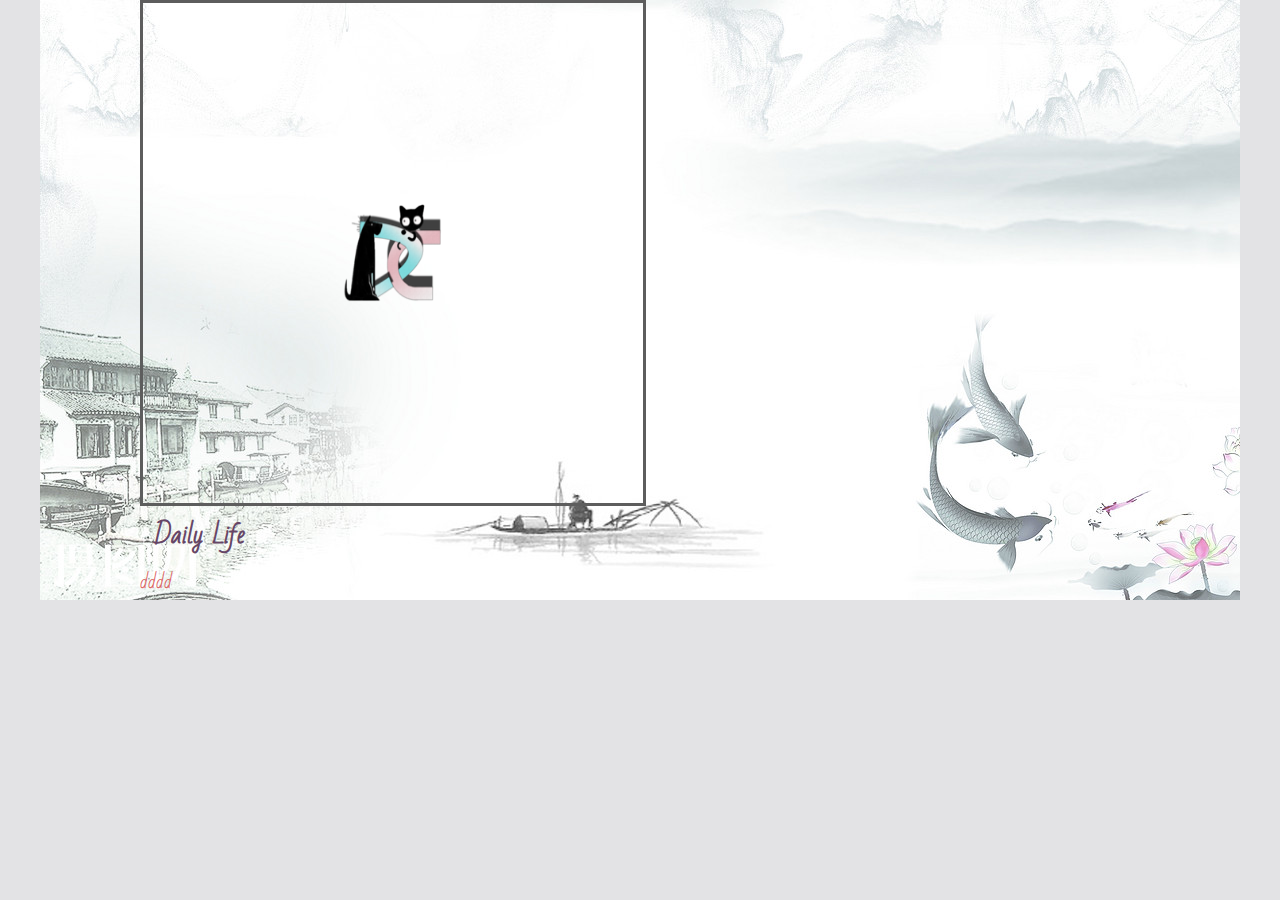
==== index.html @ 6ed4bfeb "ss" ====
<!DOCTYPE HTML>
<html>
    <head>
        <title>The Daily Life Of Yu MiaoMiao And Sun WangWang </title>
        <link rel="stylesheet" type="text/css" href="/CSS/index.css">
        <link href='https://fonts.googleapis.com/css?family=Bad+Script' rel='stylesheet' type='text/css'>

    </head>
    <body>
        <div id = "header">
            <div class = "left logo">
                <img src="/src/img/docatg.png" width="100" height="100" alt="title"/>
            </div>
            <div class = "left titlename">
                <h1>Daily Life</h1>
                <p>dddd</p>
            </div>
            <div class="clear"></div>
        </div>
    </body>
</html>
---- CSS/index.css ----
/* CSS Document */
@charset "utf-8";

@font-face {
  font-family: BadScript;
  src: url("../src/font/Bad Script Regular.ttf");
}
*{margin:0; padding:0px;}
body{font-size:14px;font-family: BadScript;background:#E3E3E5 url(../src/img/bg.jpg)  50% top scroll no-repeat;color:#5d5d5d;}
a{text-decoration:none;}
.left{float:left;}
.right{float:right;}
.clear{clear:both;}
li{list-style:none;}
img{display:block;border:0px;}

/*end*/
#header{width:1000px;height:100px;margin:0 auto;}
#header h1{font-size:24px;color:#664666;padding:5px 0 5px 15px;font-weight:600;}
#header p{font-size:18px;color:#DB5E5E;font-weight:500;}
#header .logo{width:100px;height:100px;margin:0 auto;padding:20% 20% 20% 20%;border-style: solid;border-width: 1,1,1,1;}
#header .titlename{width: 800px;height:100px;}
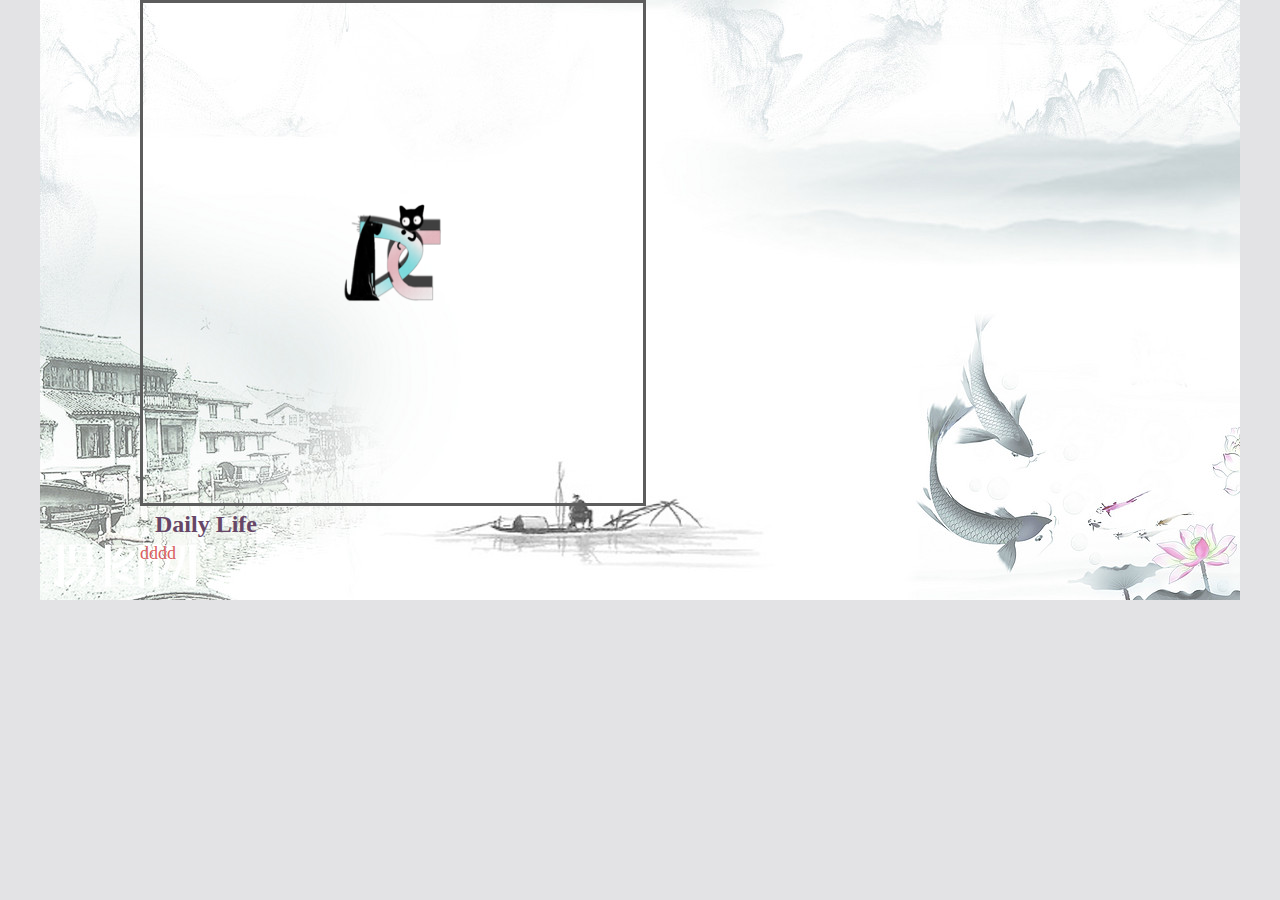
==== commit cc0f73fa: "ss" ====
--- a/CSS/index.css
+++ b/CSS/index.css
@@ -1,10 +1,5 @@
 /* CSS Document */
 @charset "utf-8";
-
-@font-face {
-  font-family: BadScript;
-  src: url("../src/font/Bad Script Regular.ttf");
-}
 *{margin:0; padding:0px;}
 body{font-size:14px;font-family: BadScript;background:#E3E3E5 url(../src/img/bg.jpg)  50% top scroll no-repeat;color:#5d5d5d;}
 a{text-decoration:none;}
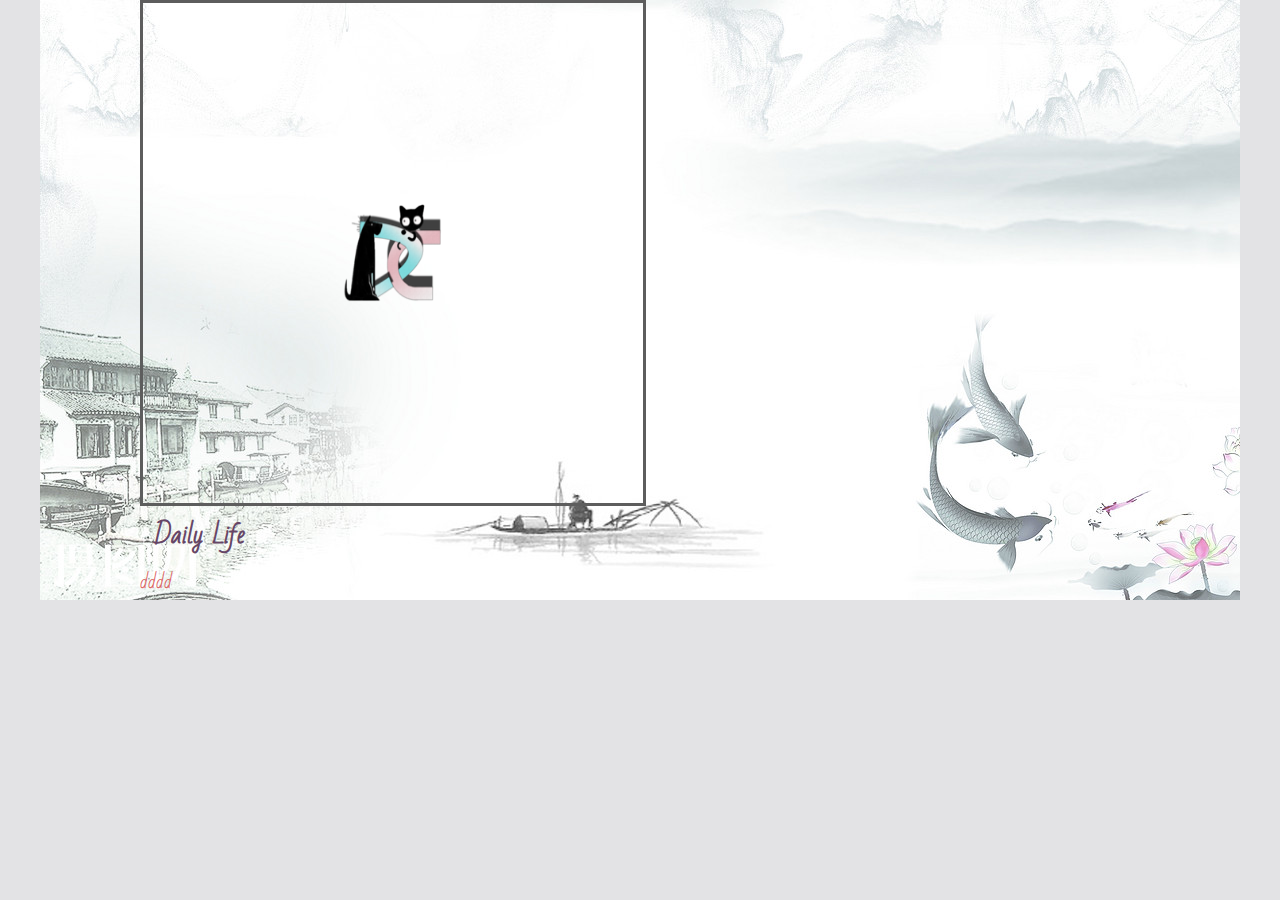
==== commit cd0d768f: "ss" ====
--- a/index.html
+++ b/index.html
@@ -3,7 +3,6 @@
     <head>
         <title>The Daily Life Of Yu MiaoMiao And Sun WangWang </title>
         <link rel="stylesheet" type="text/css" href="/CSS/index.css">
-        <link href='https://fonts.googleapis.com/css?family=Bad+Script' rel='stylesheet' type='text/css'>
 
     </head>
     <body>
--- a/CSS/index.css
+++ b/CSS/index.css
@@ -1,5 +1,9 @@
 /* CSS Document */
 @charset "utf-8";
+@font-face {
+  font-family: BadScript;
+  src: url("../src/font/Bad Script Regular.ttf");
+}
 *{margin:0; padding:0px;}
 body{font-size:14px;font-family: BadScript;background:#E3E3E5 url(../src/img/bg.jpg)  50% top scroll no-repeat;color:#5d5d5d;}
 a{text-decoration:none;}
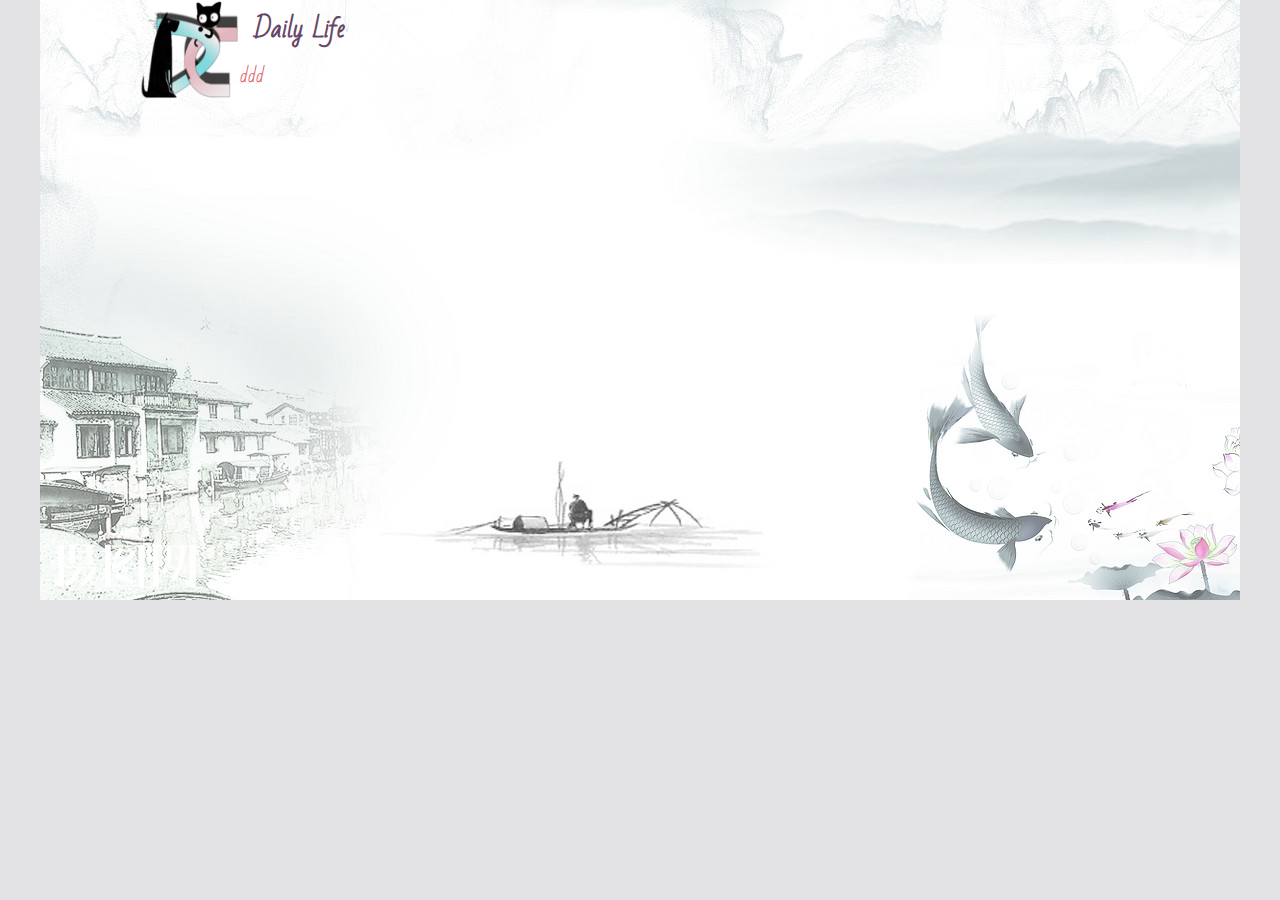
==== commit 5a30a75b: "ss" ====
--- a/index.html
+++ b/index.html
@@ -12,7 +12,7 @@
             </div>
             <div class = "left titlename">
                 <h1>Daily Life</h1>
-                <p>dddd</p>
+                <p>ddd</p>
             </div>
             <div class="clear"></div>
         </div>
--- a/CSS/index.css
+++ b/CSS/index.css
@@ -17,5 +17,5 @@
 #header{width:1000px;height:100px;margin:0 auto;}
 #header h1{font-size:24px;color:#664666;padding:5px 0 5px 15px;font-weight:600;}
 #header p{font-size:18px;color:#DB5E5E;font-weight:500;}
-#header .logo{width:100px;height:100px;margin:0 auto;padding:20% 20% 20% 20%;border-style: solid;border-width: 1,1,1,1;}
+#header .logo{width:100px;height:100px;}
 #header .titlename{width: 800px;height:100px;}
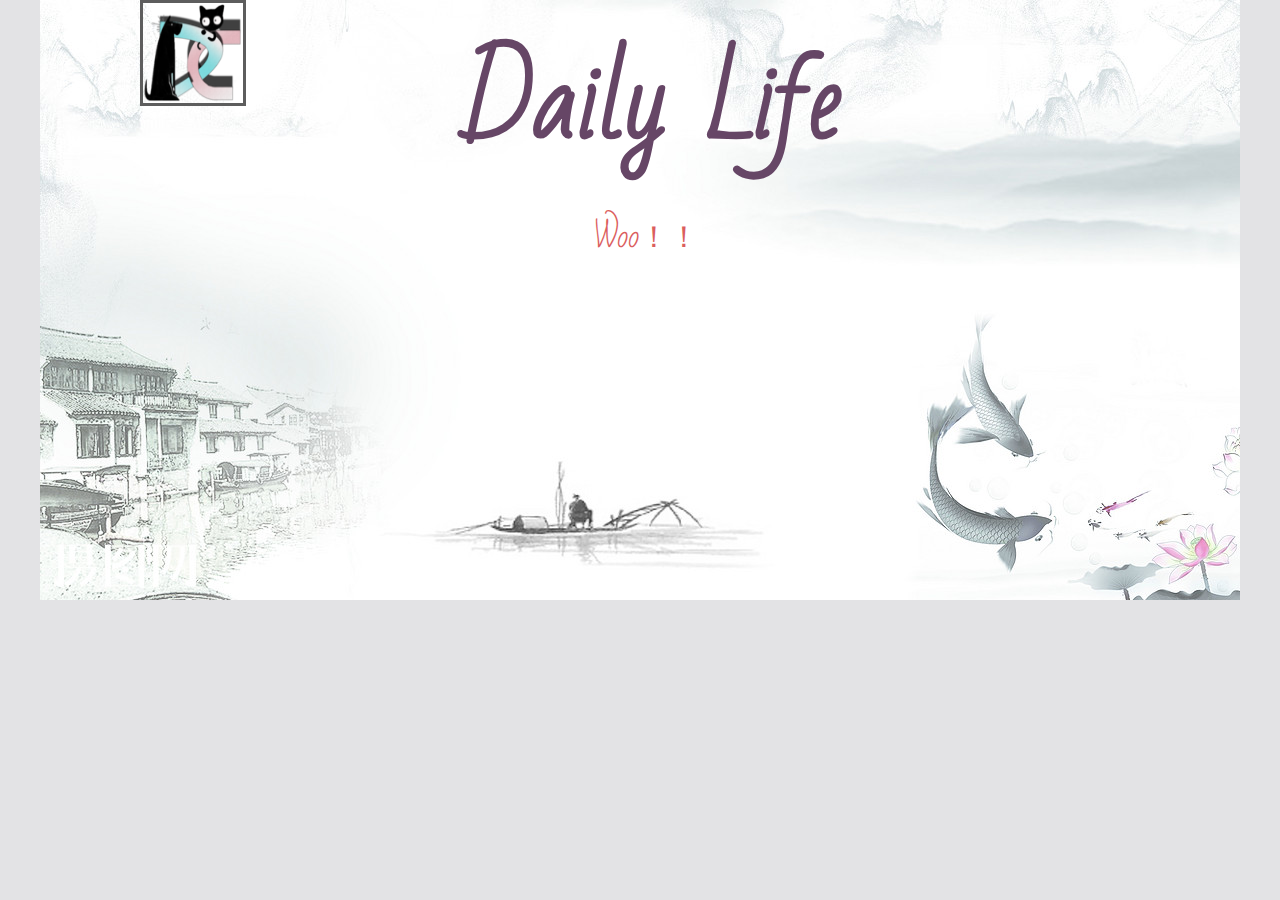
==== commit 49d8cbca: "ss" ====
--- a/index.html
+++ b/index.html
@@ -12,7 +12,7 @@
             </div>
             <div class = "left titlename">
                 <h1>Daily Life</h1>
-                <p>ddd</p>
+                <p>Woo！！</p>
             </div>
             <div class="clear"></div>
         </div>
--- a/CSS/index.css
+++ b/CSS/index.css
@@ -15,7 +15,7 @@
 
 /*end*/
 #header{width:1000px;height:100px;margin:0 auto;}
-#header h1{font-size:24px;color:#664666;padding:5px 0 5px 15px;font-weight:600;}
-#header p{font-size:18px;color:#DB5E5E;font-weight:500;}
-#header .logo{width:100px;height:100px;}
-#header .titlename{width: 800px;height:100px;}
+#header h1{font-size:100px;color:#664666;padding:5px 0 5px 15px;font-weight:600;}
+#header p{font-size:30px;color:#DB5E5E;font-weight:500;}
+#header .logo{width:100px;height:100px;margin:0 auto;border-style: solid;border-width: 1,1,1,1;}
+#header .titlename{width: 800px;height:100px;text-align:center;}
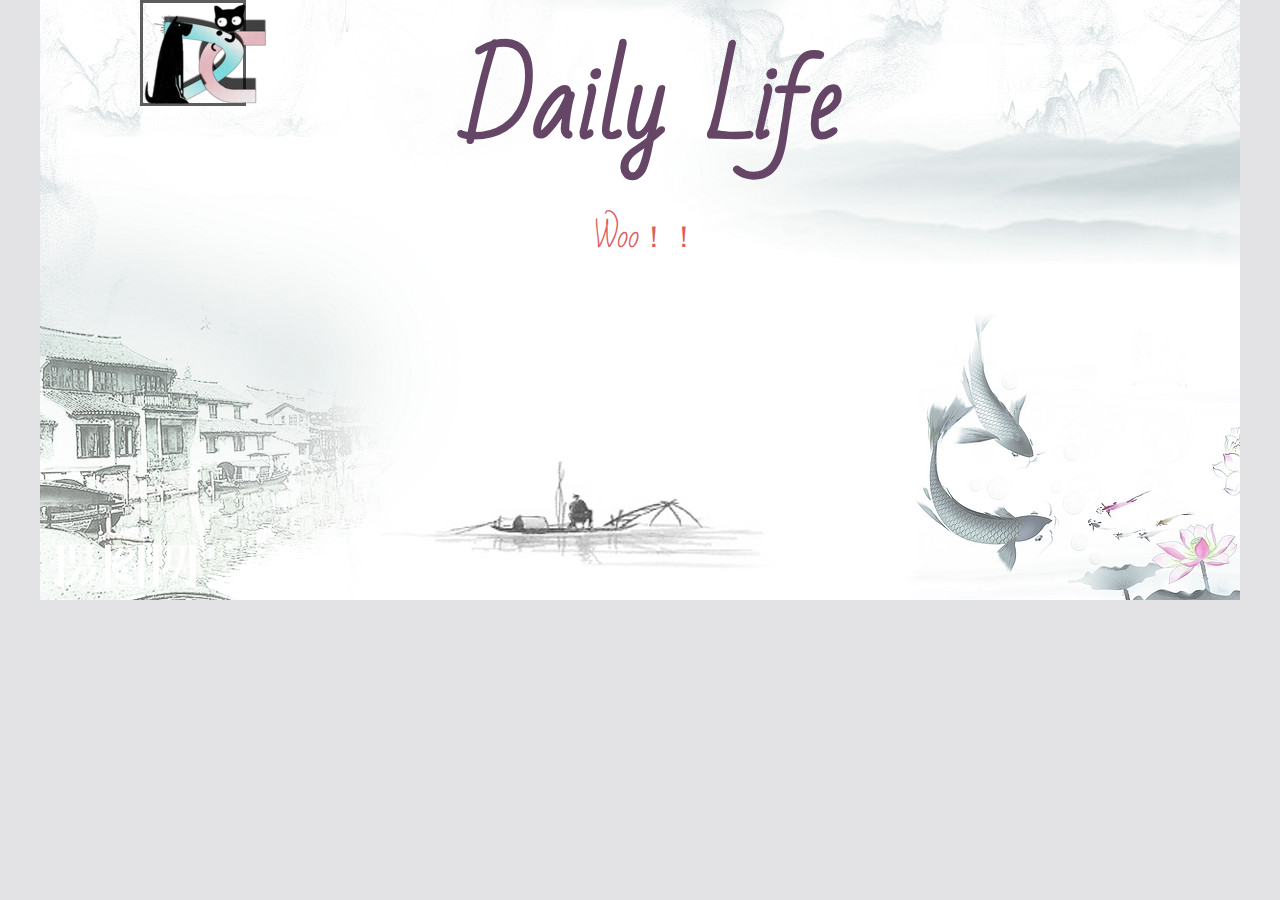
==== commit b78f9272: "ss" ====
--- a/index.html
+++ b/index.html
@@ -8,7 +8,7 @@
     <body>
         <div id = "header">
             <div class = "left logo">
-                <img src="/src/img/docatg.png" width="100" height="100" alt="title"/>
+                <img src="/src/img/docatg.png" alt="title"/>
             </div>
             <div class = "left titlename">
                 <h1>Daily Life</h1>
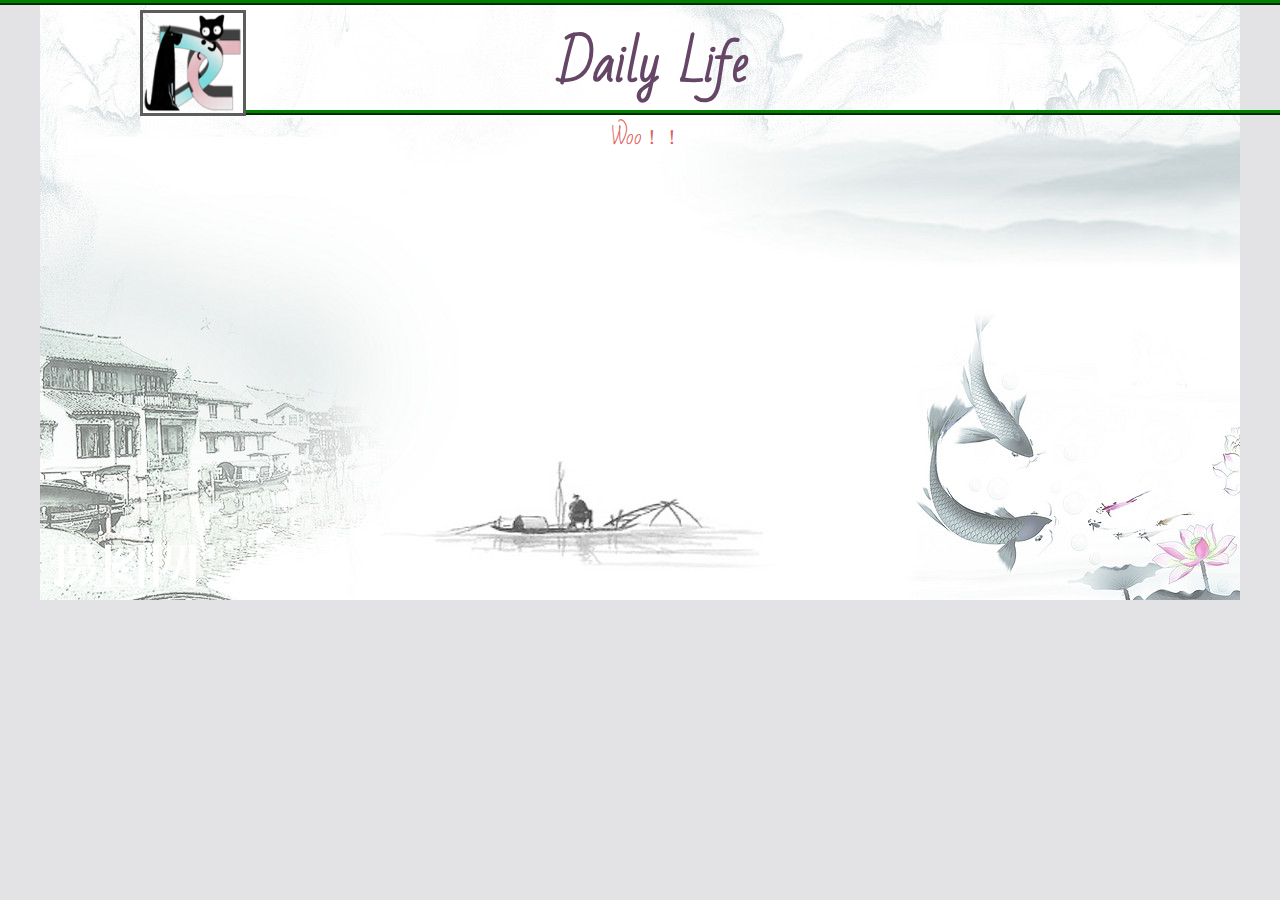
==== commit 403ba069: "ss" ====
--- a/index.html
+++ b/index.html
@@ -6,9 +6,10 @@
 
     </head>
     <body>
+        <hr style="height:5px;border:none;border-top:5px ridge green;" />
         <div id = "header">
             <div class = "left logo">
-                <img src="/src/img/docatg.png" alt="title"/>
+                <img src="/src/img/docatg.png" width="100" height="100" alt="title"/>
             </div>
             <div class = "left titlename">
                 <h1>Daily Life</h1>
@@ -16,5 +17,6 @@
             </div>
             <div class="clear"></div>
         </div>
+        <hr style="height:5px;border:none;border-top:5px ridge green;" />
     </body>
 </html>
--- a/CSS/index.css
+++ b/CSS/index.css
@@ -15,7 +15,7 @@
 
 /*end*/
 #header{width:1000px;height:100px;margin:0 auto;}
-#header h1{font-size:100px;color:#664666;padding:5px 0 5px 15px;font-weight:600;}
-#header p{font-size:30px;color:#DB5E5E;font-weight:500;}
+#header h1{font-size:50px;color:#664666;padding:5px 0 5px 15px;font-weight:600;}
+#header p{font-size:20px;color:#DB5E5E;font-weight:500;}
 #header .logo{width:100px;height:100px;margin:0 auto;border-style: solid;border-width: 1,1,1,1;}
 #header .titlename{width: 800px;height:100px;text-align:center;}
